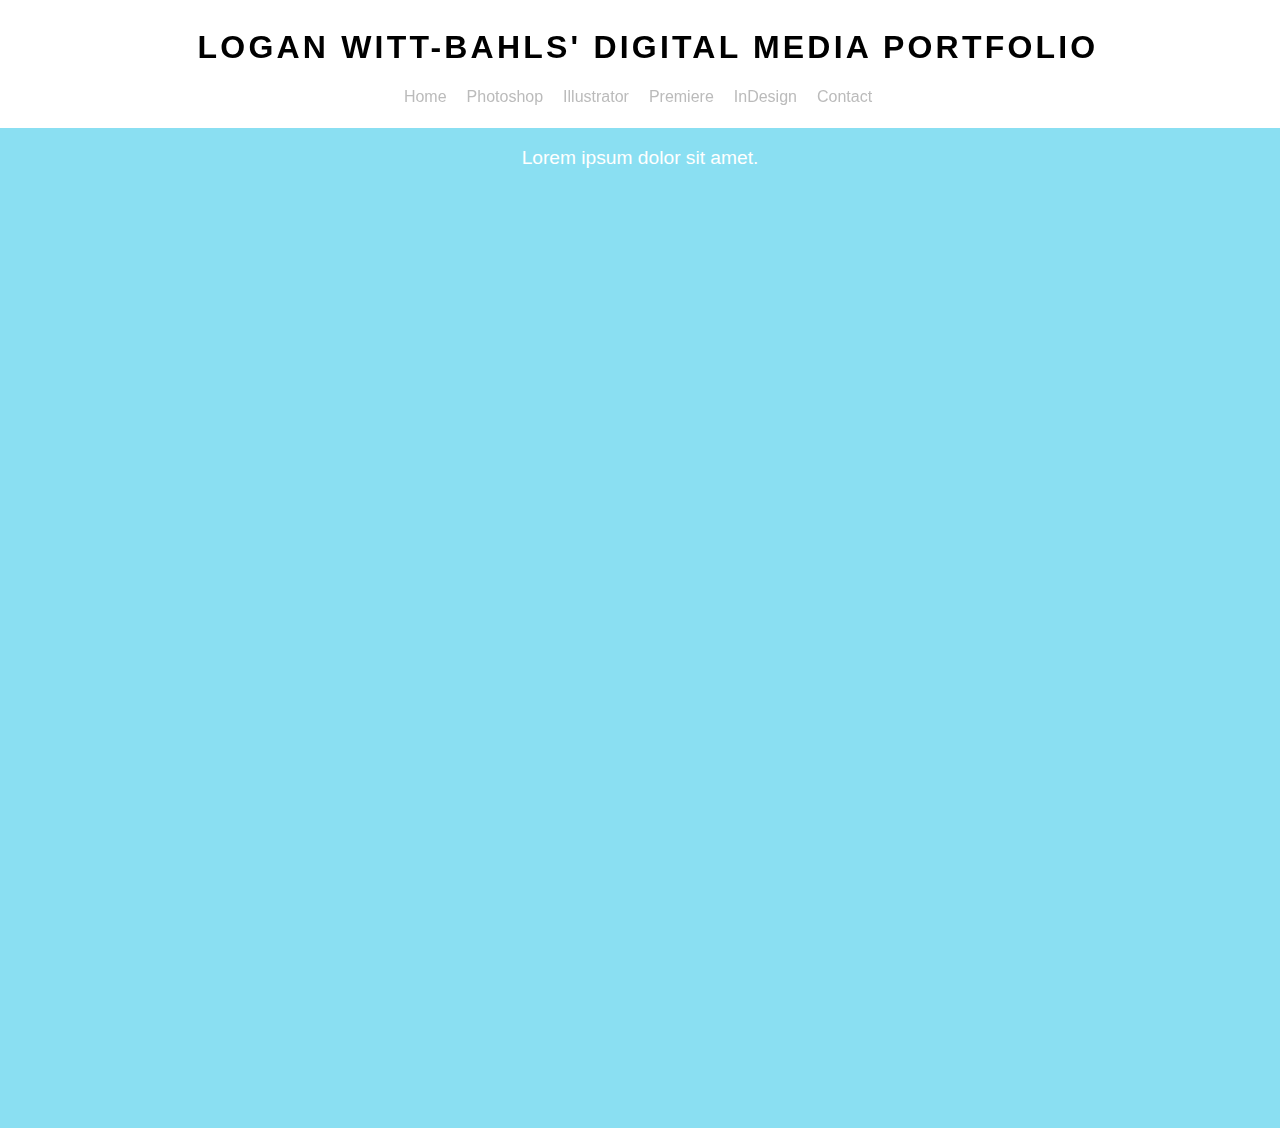
==== index.html @ 08bf511c "Add files via upload" ====
<!DOCTYPE html>
<html>
  <head>
    <meta charset="utf-8" />
    <meta name="viewport" content="width=device-width, initial-scale=1.0" />
    <link rel="stylesheet" href="./src/default.css" />
    <link rel="icon" href="./res/beachball.png" />
    <title>Logan Witt-Bahls' Digital Media Portfolio</title>
  </head>
  <body>
    <div id="header">
      <h1>LOGAN WITT-BAHLS' DIGITAL MEDIA PORTFOLIO</h1>
      <div id="nav">
        <a href="./index.html">Home</a>
        <a href="./photoshop.html">Photoshop</a>
        <a href="./illustrator.html">Illustrator</a>
        <a href="./premiere.html">Premiere</a>
        <a href="./indesign.html">InDesign</a>
        <a href="./contact.html">Contact</a>
      </div>
    </div>
    <div id="content">
      <p class="main">Lorem ipsum dolor sit amet.<p>
    </div>
  </body>
</html>
---- src/default.css ----
div#header {
  position: fixed;
  width: 100%;
  height: fit-content;
}

div#header>h1 {
  text-align: center;
  font-family: Arial, sans-serif;
  letter-spacing: .2rem;
}

div#header>div#nav {
  display: flex;
  justify-content: center;
}

div#header>div#nav>a {
  margin-right: 20px;
  text-decoration: none;
  font-family: Arial, sans-serif;
  color: #bbb;
}

div#header>div#nav>a:hover {
  color: #000;
}

div#content {
  display: flex;
  flex-direction: column;
  align-items: center;
  background-color: #8adff2;
  width: 100%;
  height: 1000px;
  position: absolute;
  left: 0;
  margin-top: 120px;
}

div#content>p.main {
  color: #fff;
  font-family: Helvetica, sans-serif;
  font-size: 1.2em;
}
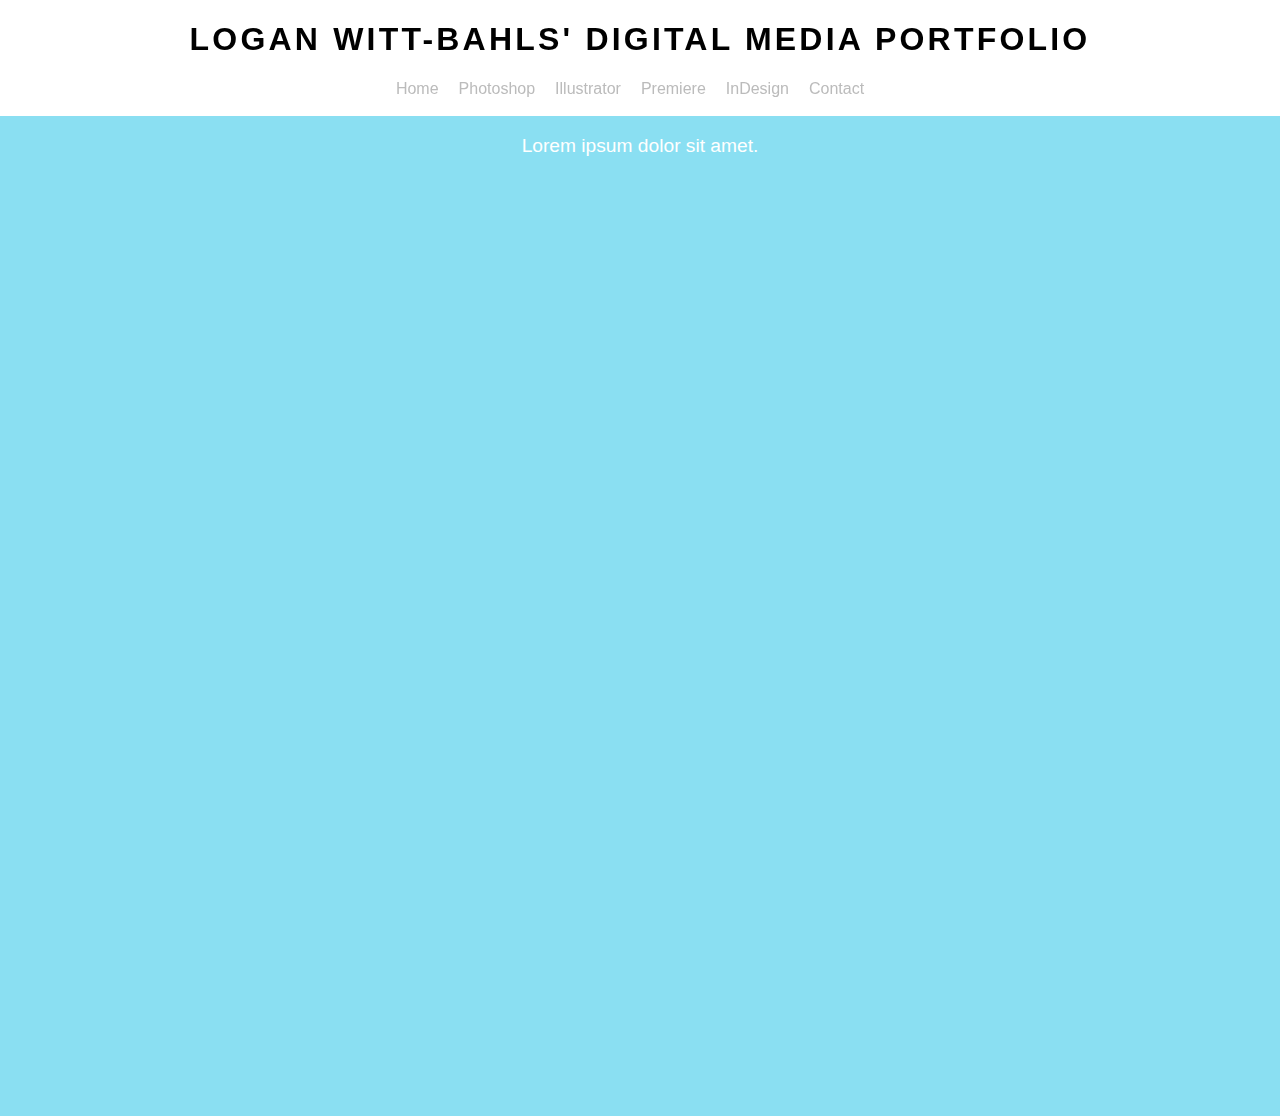
==== commit 869f8524: "Update for mobile" ====
--- a/index.html
+++ b/index.html
@@ -20,7 +20,11 @@
       </div>
     </div>
     <div id="content">
-      <p class="main">Lorem ipsum dolor sit amet.<p>
+      <p class="main">Lorem ipsum dolor sit amet.</p>
     </div>
+    
+    <script>
+      document.querySelector("div#content").style["margin-top"] = document.querySelector("div#header").offsetHeight + 10 + "px";
+    </script>
   </body>
 </html>--- a/src/default.css
+++ b/src/default.css
@@ -1,5 +1,7 @@
 div#header {
   position: fixed;
+  top: 0;
+  left: 0;
   width: 100%;
   height: fit-content;
 }
@@ -12,6 +14,7 @@
 
 div#header>div#nav {
   display: flex;
+  flex-wrap: wrap;
   justify-content: center;
 }
 
@@ -35,7 +38,6 @@
   height: 1000px;
   position: absolute;
   left: 0;
-  margin-top: 120px;
 }
 
 div#content>p.main {
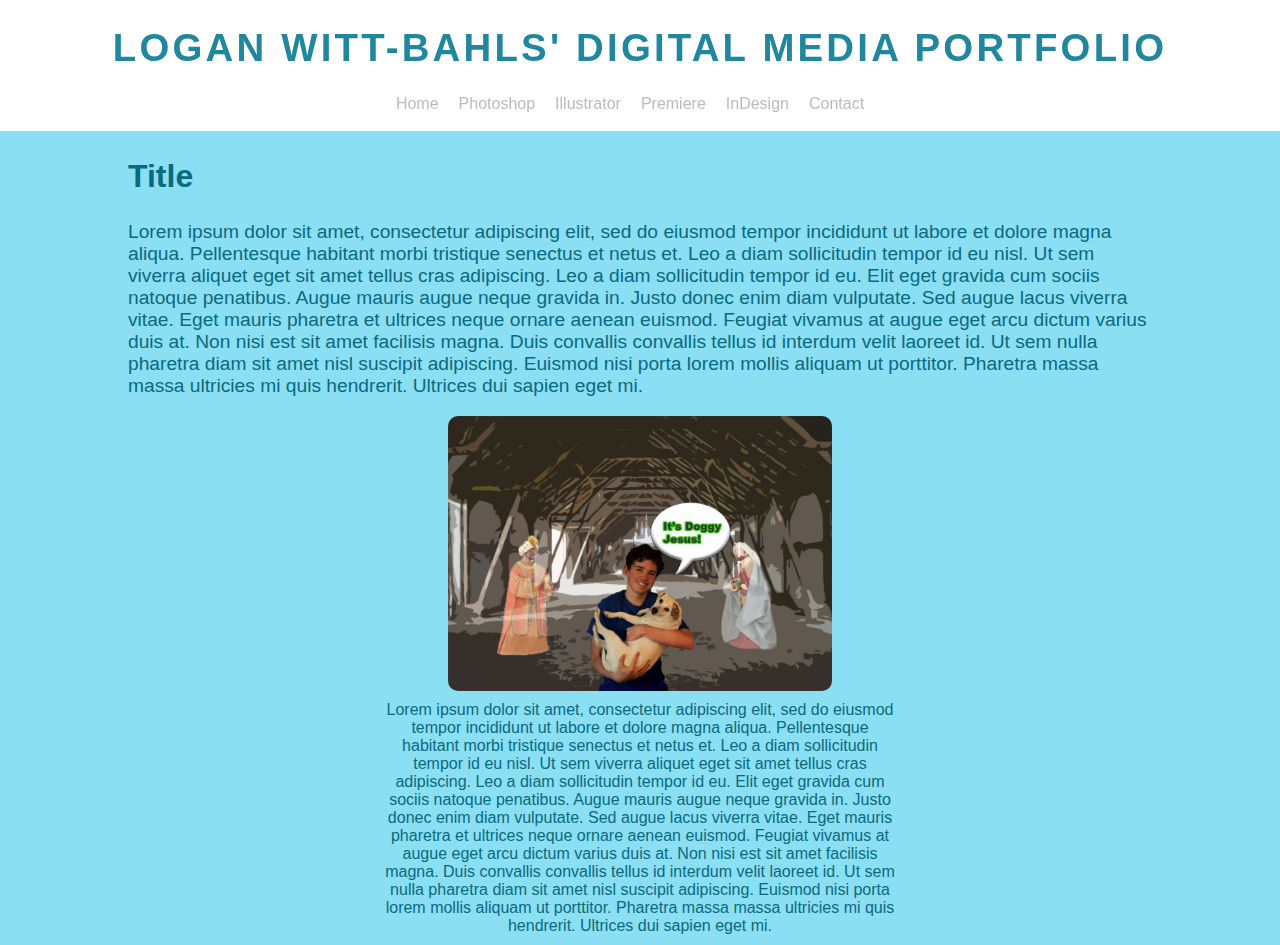
==== commit bcee450c: "fixed issue with images on mobile" ====
--- a/index.html
+++ b/index.html
@@ -1,4 +1,8 @@
 <!DOCTYPE html>
+
+<!-- Hello Mr. Sasser! -->
+<!-- I couldn't think of anything, so I tried to just recreate the example in the project sheet. -->
+
 <html>
   <head>
     <meta charset="utf-8" />
@@ -20,7 +24,10 @@
       </div>
     </div>
     <div id="content">
-      <p class="main">Lorem ipsum dolor sit amet.</p>
+      <h2>Title</h2>
+      <p>Lorem ipsum dolor sit amet, consectetur adipiscing elit, sed do eiusmod tempor incididunt ut labore et dolore magna aliqua. Pellentesque habitant morbi tristique senectus et netus et. Leo a diam sollicitudin tempor id eu nisl. Ut sem viverra aliquet eget sit amet tellus cras adipiscing. Leo a diam sollicitudin tempor id eu. Elit eget gravida cum sociis natoque penatibus. Augue mauris augue neque gravida in. Justo donec enim diam vulputate. Sed augue lacus viverra vitae. Eget mauris pharetra et ultrices neque ornare aenean euismod. Feugiat vivamus at augue eget arcu dictum varius duis at. Non nisi est sit amet facilisis magna. Duis convallis convallis tellus id interdum velit laoreet id. Ut sem nulla pharetra diam sit amet nisl suscipit adipiscing. Euismod nisi porta lorem mollis aliquam ut porttitor. Pharetra massa massa ultricies mi quis hendrerit. Ultrices dui sapien eget mi.</p>
+      <img src="./res/Personal+Collage.jpg" style="width: 30%;" />
+      <p class="caption">Lorem ipsum dolor sit amet, consectetur adipiscing elit, sed do eiusmod tempor incididunt ut labore et dolore magna aliqua. Pellentesque habitant morbi tristique senectus et netus et. Leo a diam sollicitudin tempor id eu nisl. Ut sem viverra aliquet eget sit amet tellus cras adipiscing. Leo a diam sollicitudin tempor id eu. Elit eget gravida cum sociis natoque penatibus. Augue mauris augue neque gravida in. Justo donec enim diam vulputate. Sed augue lacus viverra vitae. Eget mauris pharetra et ultrices neque ornare aenean euismod. Feugiat vivamus at augue eget arcu dictum varius duis at. Non nisi est sit amet facilisis magna. Duis convallis convallis tellus id interdum velit laoreet id. Ut sem nulla pharetra diam sit amet nisl suscipit adipiscing. Euismod nisi porta lorem mollis aliquam ut porttitor. Pharetra massa massa ultricies mi quis hendrerit. Ultrices dui sapien eget mi.</p>
     </div>
     
     <script>
--- a/src/default.css
+++ b/src/default.css
@@ -7,8 +7,10 @@
 }
 
 div#header>h1 {
+  color: #21879e;
   text-align: center;
   font-family: Arial, sans-serif;
+  font-size: 2.4em;
   letter-spacing: .2rem;
 }
 
@@ -32,16 +34,39 @@
 div#content {
   display: flex;
   flex-direction: column;
-  align-items: center;
   background-color: #8adff2;
   width: 100%;
-  height: 1000px;
+  height: fit-content;
   position: absolute;
   left: 0;
 }
 
-div#content>p.main {
-  color: #fff;
+div#content>h2,div#content>p {
   font-family: Helvetica, sans-serif;
+  color: #0a6a80;
+  margin-left: 10%;
+  width: 80%;
+}
+
+div#content>h2 {
+  font-size: 2em;
+}
+
+div#content>p {
   font-size: 1.2em;
+  margin-top: 0;
+}
+
+div#content>img {
+  display: block;
+  margin: 0 auto;
+  border-radius: 10px;
+}
+
+div#content>p.caption {
+  font-size: 1em;
+  text-align: center;
+  align-self: center;
+  margin: 10px 0;
+  width: 40%;
 }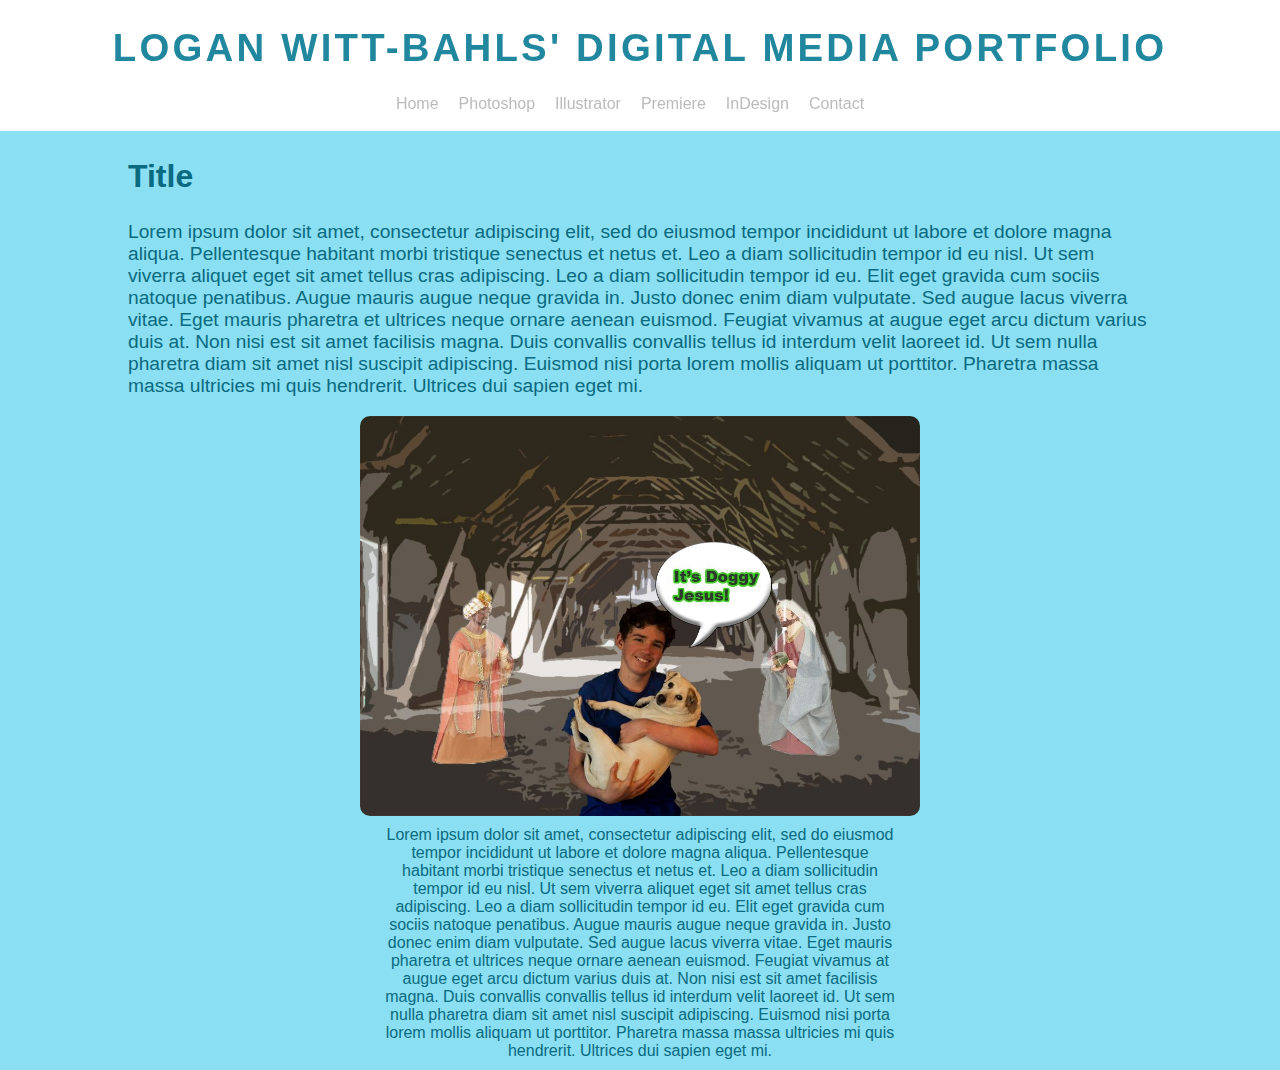
==== commit 5468d86b: "Fixed issue with images on mobile" ====
--- a/index.html
+++ b/index.html
@@ -26,7 +26,7 @@
     <div id="content">
       <h2>Title</h2>
       <p>Lorem ipsum dolor sit amet, consectetur adipiscing elit, sed do eiusmod tempor incididunt ut labore et dolore magna aliqua. Pellentesque habitant morbi tristique senectus et netus et. Leo a diam sollicitudin tempor id eu nisl. Ut sem viverra aliquet eget sit amet tellus cras adipiscing. Leo a diam sollicitudin tempor id eu. Elit eget gravida cum sociis natoque penatibus. Augue mauris augue neque gravida in. Justo donec enim diam vulputate. Sed augue lacus viverra vitae. Eget mauris pharetra et ultrices neque ornare aenean euismod. Feugiat vivamus at augue eget arcu dictum varius duis at. Non nisi est sit amet facilisis magna. Duis convallis convallis tellus id interdum velit laoreet id. Ut sem nulla pharetra diam sit amet nisl suscipit adipiscing. Euismod nisi porta lorem mollis aliquam ut porttitor. Pharetra massa massa ultricies mi quis hendrerit. Ultrices dui sapien eget mi.</p>
-      <img src="./res/Personal+Collage.jpg" style="width: 30%;" />
+      <img src="./res/Personal+Collage.jpg" width="400" />
       <p class="caption">Lorem ipsum dolor sit amet, consectetur adipiscing elit, sed do eiusmod tempor incididunt ut labore et dolore magna aliqua. Pellentesque habitant morbi tristique senectus et netus et. Leo a diam sollicitudin tempor id eu nisl. Ut sem viverra aliquet eget sit amet tellus cras adipiscing. Leo a diam sollicitudin tempor id eu. Elit eget gravida cum sociis natoque penatibus. Augue mauris augue neque gravida in. Justo donec enim diam vulputate. Sed augue lacus viverra vitae. Eget mauris pharetra et ultrices neque ornare aenean euismod. Feugiat vivamus at augue eget arcu dictum varius duis at. Non nisi est sit amet facilisis magna. Duis convallis convallis tellus id interdum velit laoreet id. Ut sem nulla pharetra diam sit amet nisl suscipit adipiscing. Euismod nisi porta lorem mollis aliquam ut porttitor. Pharetra massa massa ultricies mi quis hendrerit. Ultrices dui sapien eget mi.</p>
     </div>
     
--- a/src/default.css
+++ b/src/default.css
@@ -61,6 +61,10 @@
   display: block;
   margin: 0 auto;
   border-radius: 10px;
+  max-width: 100%;
+  max-height: 400px;
+  width: auto;
+  height: auto;
 }
 
 div#content>p.caption {
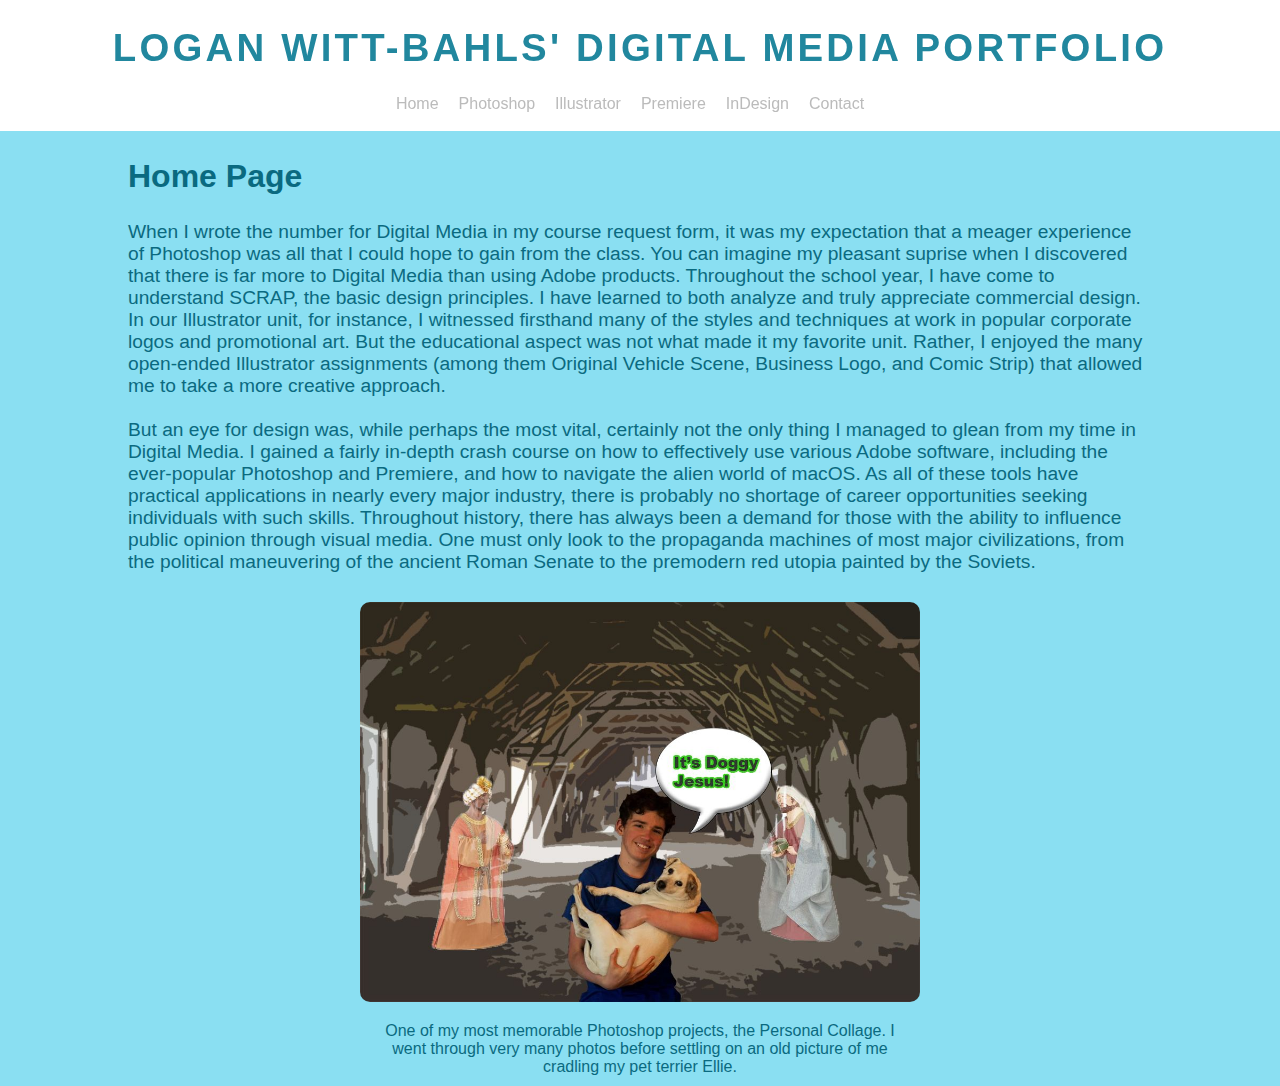
==== commit 2fb56e60: "Add files via upload" ====
--- a/index.html
+++ b/index.html
@@ -8,7 +8,7 @@
     <meta charset="utf-8" />
     <meta name="viewport" content="width=device-width, initial-scale=1.0" />
     <link rel="stylesheet" href="./src/default.css" />
-    <link rel="icon" href="./res/beachball.png" />
+    <link rel="icon" href="./indesign/beachball.png" />
     <title>Logan Witt-Bahls' Digital Media Portfolio</title>
   </head>
   <body>
@@ -24,14 +24,12 @@
       </div>
     </div>
     <div id="content">
-      <h2>Title</h2>
-      <p>Lorem ipsum dolor sit amet, consectetur adipiscing elit, sed do eiusmod tempor incididunt ut labore et dolore magna aliqua. Pellentesque habitant morbi tristique senectus et netus et. Leo a diam sollicitudin tempor id eu nisl. Ut sem viverra aliquet eget sit amet tellus cras adipiscing. Leo a diam sollicitudin tempor id eu. Elit eget gravida cum sociis natoque penatibus. Augue mauris augue neque gravida in. Justo donec enim diam vulputate. Sed augue lacus viverra vitae. Eget mauris pharetra et ultrices neque ornare aenean euismod. Feugiat vivamus at augue eget arcu dictum varius duis at. Non nisi est sit amet facilisis magna. Duis convallis convallis tellus id interdum velit laoreet id. Ut sem nulla pharetra diam sit amet nisl suscipit adipiscing. Euismod nisi porta lorem mollis aliquam ut porttitor. Pharetra massa massa ultricies mi quis hendrerit. Ultrices dui sapien eget mi.</p>
-      <img src="./res/Personal+Collage.jpg" width="400" />
-      <p class="caption">Lorem ipsum dolor sit amet, consectetur adipiscing elit, sed do eiusmod tempor incididunt ut labore et dolore magna aliqua. Pellentesque habitant morbi tristique senectus et netus et. Leo a diam sollicitudin tempor id eu nisl. Ut sem viverra aliquet eget sit amet tellus cras adipiscing. Leo a diam sollicitudin tempor id eu. Elit eget gravida cum sociis natoque penatibus. Augue mauris augue neque gravida in. Justo donec enim diam vulputate. Sed augue lacus viverra vitae. Eget mauris pharetra et ultrices neque ornare aenean euismod. Feugiat vivamus at augue eget arcu dictum varius duis at. Non nisi est sit amet facilisis magna. Duis convallis convallis tellus id interdum velit laoreet id. Ut sem nulla pharetra diam sit amet nisl suscipit adipiscing. Euismod nisi porta lorem mollis aliquam ut porttitor. Pharetra massa massa ultricies mi quis hendrerit. Ultrices dui sapien eget mi.</p>
+      <h2>Home Page</h2>
+      <p>When I wrote the number for Digital Media in my course request form, it was my expectation that a meager experience of Photoshop was all that I could hope to gain from the class. You can imagine my pleasant suprise when I discovered that there is far more to Digital Media than using Adobe products. Throughout the school year, I have come to understand SCRAP, the basic design principles. I have learned to both analyze and truly appreciate commercial design. In our Illustrator unit, for instance, I witnessed firsthand many of the styles and techniques at work in popular corporate logos and promotional art. But the educational aspect was not what made it my favorite unit. Rather, I enjoyed the many open-ended Illustrator assignments (among them Original Vehicle Scene, Business Logo, and Comic Strip) that allowed me to take a more creative approach.<br><br>But an eye for design was, while perhaps the most vital, certainly not the only thing I managed to glean from my time in Digital Media. I gained a fairly in-depth crash course on how to effectively use various Adobe software, including the ever-popular Photoshop and Premiere, and how to navigate the alien world of macOS. As all of these tools have practical applications in nearly every major industry, there is probably no shortage of career opportunities seeking individuals with such skills. Throughout history, there has always been a demand for those with the ability to influence public opinion through visual media. One must only look to the propaganda machines of most major civilizations, from the political maneuvering of the ancient Roman Senate to the premodern red utopia painted by the Soviets.</p>
+      <img src="./photoshop/Personal+Collage.jpg" />
+      <p class="caption">One of my most memorable Photoshop projects, the Personal Collage. I went through very many photos before settling on an old picture of me cradling my pet terrier Ellie.</p>
     </div>
     
-    <script>
-      document.querySelector("div#content").style["margin-top"] = document.querySelector("div#header").offsetHeight + 10 + "px";
-    </script>
+    <script type="text/javascript" src="./src/main.js"></script>
   </body>
 </html>--- a/src/default.css
+++ b/src/default.css
@@ -57,14 +57,22 @@
   margin-top: 0;
 }
 
+div#content>p>a {
+  text-decoration: none;
+}
+
 div#content>img {
   display: block;
-  margin: 0 auto;
+  margin: 10px auto;
   border-radius: 10px;
-  max-width: 100%;
+  max-width: 50%;
   max-height: 400px;
   width: auto;
   height: auto;
+}
+
+div#content>img:hover {
+  cursor: pointer;
 }
 
 div#content>p.caption {
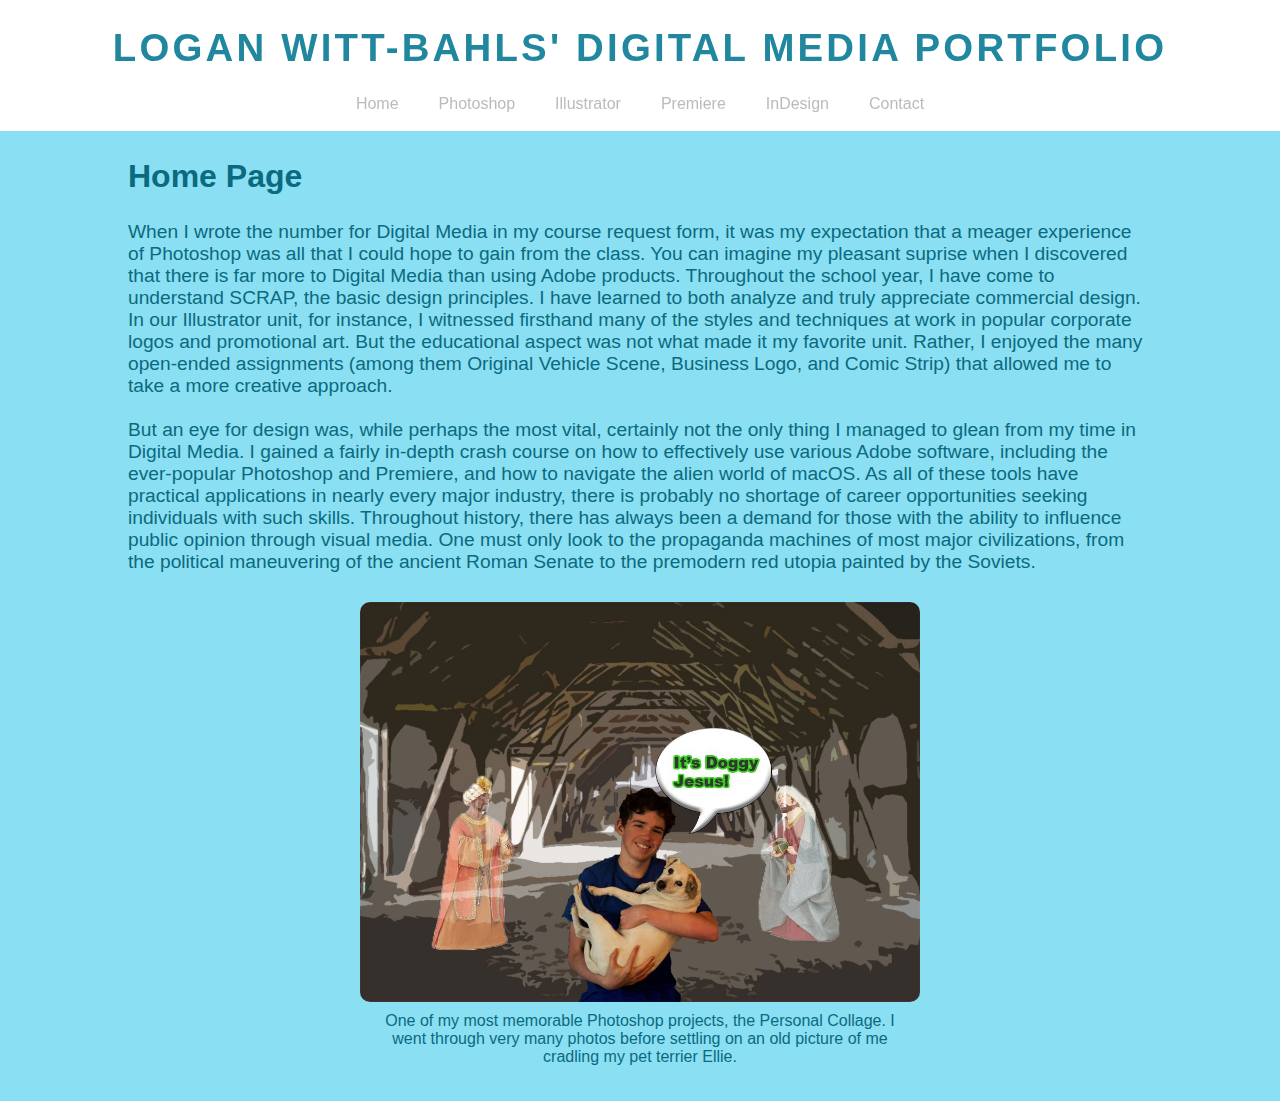
==== commit 81ccb583: "DONE!" ====
--- a/index.html
+++ b/index.html
@@ -25,7 +25,7 @@
     </div>
     <div id="content">
       <h2>Home Page</h2>
-      <p>When I wrote the number for Digital Media in my course request form, it was my expectation that a meager experience of Photoshop was all that I could hope to gain from the class. You can imagine my pleasant suprise when I discovered that there is far more to Digital Media than using Adobe products. Throughout the school year, I have come to understand SCRAP, the basic design principles. I have learned to both analyze and truly appreciate commercial design. In our Illustrator unit, for instance, I witnessed firsthand many of the styles and techniques at work in popular corporate logos and promotional art. But the educational aspect was not what made it my favorite unit. Rather, I enjoyed the many open-ended Illustrator assignments (among them Original Vehicle Scene, Business Logo, and Comic Strip) that allowed me to take a more creative approach.<br><br>But an eye for design was, while perhaps the most vital, certainly not the only thing I managed to glean from my time in Digital Media. I gained a fairly in-depth crash course on how to effectively use various Adobe software, including the ever-popular Photoshop and Premiere, and how to navigate the alien world of macOS. As all of these tools have practical applications in nearly every major industry, there is probably no shortage of career opportunities seeking individuals with such skills. Throughout history, there has always been a demand for those with the ability to influence public opinion through visual media. One must only look to the propaganda machines of most major civilizations, from the political maneuvering of the ancient Roman Senate to the premodern red utopia painted by the Soviets.</p>
+      <p>When I wrote the number for Digital Media in my course request form, it was my expectation that a meager experience of Photoshop was all that I could hope to gain from the class. You can imagine my pleasant suprise when I discovered that there is far more to Digital Media than using Adobe products. Throughout the school year, I have come to understand SCRAP, the basic design principles. I have learned to both analyze and truly appreciate commercial design. In our Illustrator unit, for instance, I witnessed firsthand many of the styles and techniques at work in popular corporate logos and promotional art. But the educational aspect was not what made it my favorite unit. Rather, I enjoyed the many open-ended assignments (among them Original Vehicle Scene, Business Logo, and Comic Strip) that allowed me to take a more creative approach.<br><br>But an eye for design was, while perhaps the most vital, certainly not the only thing I managed to glean from my time in Digital Media. I gained a fairly in-depth crash course on how to effectively use various Adobe software, including the ever-popular Photoshop and Premiere, and how to navigate the alien world of macOS. As all of these tools have practical applications in nearly every major industry, there is probably no shortage of career opportunities seeking individuals with such skills. Throughout history, there has always been a demand for those with the ability to influence public opinion through visual media. One must only look to the propaganda machines of most major civilizations, from the political maneuvering of the ancient Roman Senate to the premodern red utopia painted by the Soviets.</p>
       <img src="./photoshop/Personal+Collage.jpg" />
       <p class="caption">One of my most memorable Photoshop projects, the Personal Collage. I went through very many photos before settling on an old picture of me cradling my pet terrier Ellie.</p>
     </div>
--- a/src/default.css
+++ b/src/default.css
@@ -1,3 +1,6 @@
+/* I did the CSS */
+/* (with help from mdn web docs) */
+
 div#header {
   position: fixed;
   top: 0;
@@ -21,7 +24,7 @@
 }
 
 div#header>div#nav>a {
-  margin-right: 20px;
+  margin: 0 20px;
   text-decoration: none;
   font-family: Arial, sans-serif;
   color: #bbb;
@@ -59,6 +62,12 @@
 
 div#content>p>a {
   text-decoration: none;
+  color: #4085f3;
+}
+
+div#content>p>a:hover {
+  text-decoration: underline blue;
+  text-decoration-thickness: 2px;
 }
 
 div#content>img {
@@ -79,6 +88,11 @@
   font-size: 1em;
   text-align: center;
   align-self: center;
-  margin: 10px 0;
+  margin: 0 0 35px 0;
   width: 40%;
+}
+
+div#content>iframe {
+  display: block;
+  margin: 10px auto;
 }